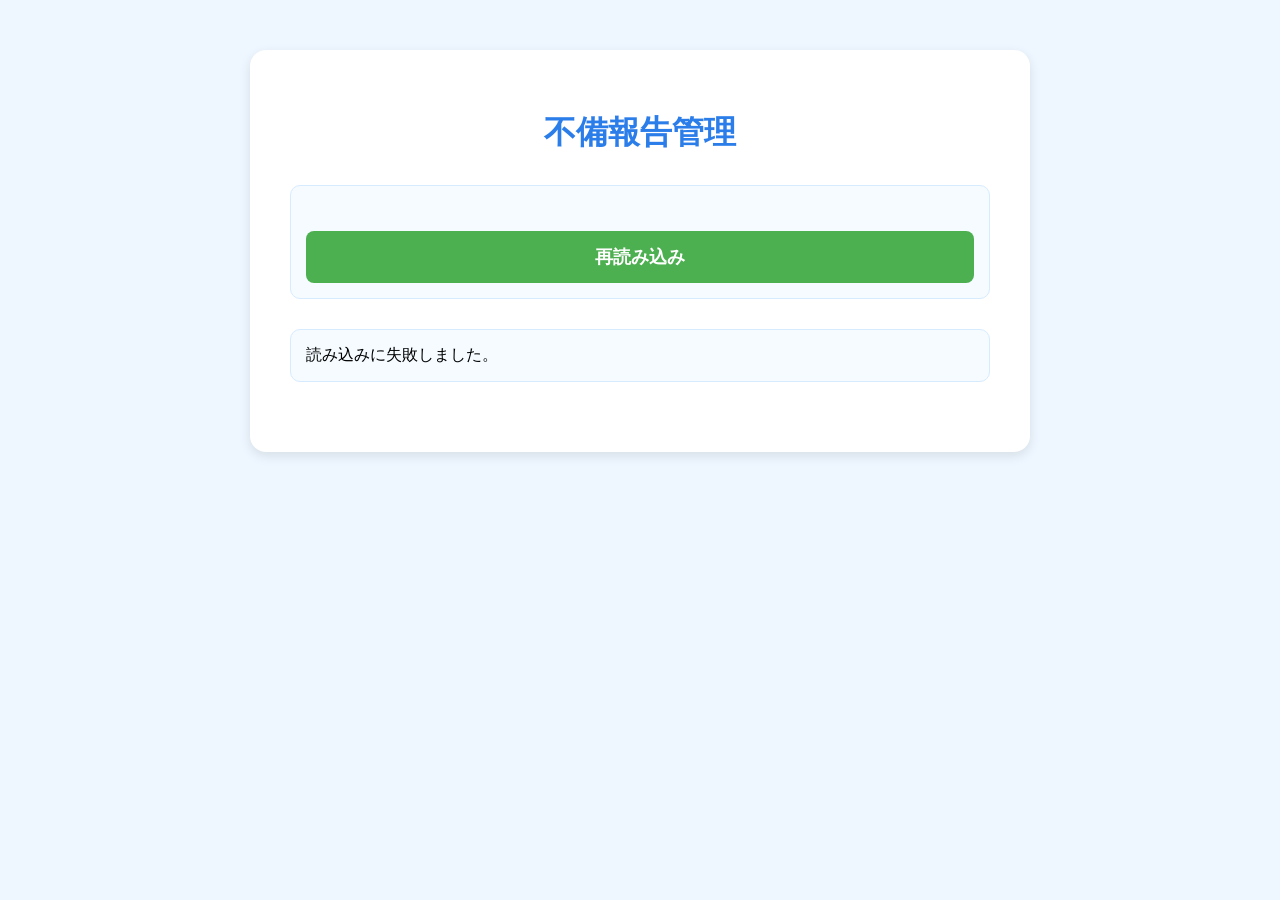
==== admin-report.html @ 289d38c6 "Add files via upload" ====
<!DOCTYPE html>
<html lang="ja">
<head>
<meta charset="UTF-8">
<meta name="viewport" content="width=device-width, initial-scale=1.0">
<title>不備報告管理</title>

<link rel="stylesheet" href="style.css">
</head>

<body>

<div class="container">

    <h1>不備報告管理</h1>

    <div class="info">
        <button onclick="loadReports()">再読み込み</button>
    </div>

    <div id="reportArea">読み込み中...</div>

</div>

<script>

const API_URL =
"https://script.google.com/macros/s/AKfycbyDLn3UccEHfvov-5wQ8X0IFgjZLPO7iHwniEB0zg0yH6ahLsRrZ1oTYduA8yF6dWIL/exec";

async function loadReports(){

    const area = document.getElementById("reportArea");
    area.innerHTML = "読み込み中...";

    try{

        const res = await fetch(API_URL + "?action=getReports");
        const reports = await res.json();

        if(reports.length === 0){
            area.innerHTML = "<div class='info'>不備報告はありません。</div>";
            return;
        }

        reports.sort((a,b) => {
            if(a.status === "未対応" && b.status !== "未対応") return -1;
            if(a.status !== "未対応" && b.status === "未対応") return 1;
            return new Date(b.date) - new Date(a.date);
        });

        let html = "";

        reports.forEach(report => {

            html += `
                <div class="info reportCard" id="report_${report.row}">
                    <h2>第${escapeHtml(report.round)}回　問${escapeHtml(report.questionNumber)}</h2>

                    <p><strong>対応状況</strong><br>
                        <select id="status_${report.row}">
                            <option value="未対応" ${report.status === "未対応" ? "selected" : ""}>未対応</option>
                            <option value="対応中" ${report.status === "対応中" ? "selected" : ""}>対応中</option>
                            <option value="対応済み" ${report.status === "対応済み" ? "selected" : ""}>対応済み</option>
                            <option value="却下" ${report.status === "却下" ? "selected" : ""}>却下</option>
                        </select>
                    </p>

                    <p><strong>問題ID</strong><br>${escapeHtml(report.questionId)}</p>

                    <p><strong>問題文</strong><br>${escapeHtml(report.questionText)}</p>

                    <p><strong>ユーザーの回答</strong><br>${escapeHtml(report.userAnswer)}</p>

                    <p><strong>正解</strong><br>${escapeHtml(report.correctAnswer)}</p>

                    <p><strong>報告内容</strong><br>${escapeHtml(report.reportText)}</p>

                    <p><strong>報告者</strong><br>${escapeHtml(report.nickname || "未入力")}</p>

                    <button onclick="updateStatus(${report.row})">
                        状況を更新する
                    </button>

                    <button
                        onclick="openEditor('${escapeJs(report.questionId)}', ${report.row})"
                        style="background:#ff9800;"
                    >
                        この問題を編集する
                    </button>

                    <div id="editor_${report.row}" style="display:none; margin-top:20px;"></div>
                </div>
            `;

        });

        area.innerHTML = html;

    }catch(error){

        console.error(error);
        area.innerHTML = "<div class='info'>読み込みに失敗しました。</div>";
    }
}

async function updateStatus(row){

    const status = document.getElementById(`status_${row}`).value;

    const data = {
        mode: "updateReportStatus",
        row: row,
        status: status
    };

    try{

        await fetch(API_URL, {
            method: "POST",
            body: JSON.stringify(data)
        });

        alert("更新しました。");

    }catch(error){

        console.error(error);
        alert("更新に失敗しました。");
    }
}

async function openEditor(questionId, reportRow){

    const editor = document.getElementById(`editor_${reportRow}`);

    if(editor.style.display === "block"){
        editor.style.display = "none";
        return;
    }

    editor.style.display = "block";
    editor.innerHTML = "<div class='info'>問題を読み込み中...</div>";

    try{

        const res = await fetch(
            API_URL + "?action=getQuestionById&id=" + encodeURIComponent(questionId)
        );

        const q = await res.json();

        if(!q || !q.row){
            editor.innerHTML =
                "<div class='info'>問題データを取得できませんでした。</div>";
            return;
        }

        editor.innerHTML = `
            <div class="info" style="background:#fffaf0;">
                <h3>問題編集</h3>

                <input type="hidden" id="edit_row_${reportRow}" value="${escapeHtml(q.row)}">

                <label>問題文</label>
                <textarea id="edit_question_${reportRow}" style="width:100%; min-height:100px;">${escapeHtml(q.question)}</textarea>

                <label>選択肢1</label>
                <input id="edit_choice1_${reportRow}" value="${escapeHtml(q.choice1)}">

                <label>選択肢2</label>
                <input id="edit_choice2_${reportRow}" value="${escapeHtml(q.choice2)}">

                <label>選択肢3</label>
                <input id="edit_choice3_${reportRow}" value="${escapeHtml(q.choice3)}">

                <label>選択肢4</label>
                <input id="edit_choice4_${reportRow}" value="${escapeHtml(q.choice4)}">

                <label>正解</label>
                <select id="edit_answer_${reportRow}">
                    <option value="1" ${String(q.answer) === "1" || String(q.answer) === "①" ? "selected" : ""}>①</option>
                    <option value="2" ${String(q.answer) === "2" || String(q.answer) === "②" ? "selected" : ""}>②</option>
                    <option value="3" ${String(q.answer) === "3" || String(q.answer) === "③" ? "selected" : ""}>③</option>
                    <option value="4" ${String(q.answer) === "4" || String(q.answer) === "④" ? "selected" : ""}>④</option>
                </select>

                <label>難易度</label>
                <input id="edit_difficulty_${reportRow}" value="${escapeHtml(q.difficulty)}">

                <label>確認状況</label>
                <select id="edit_status_${reportRow}">
                    <option value="未確認" ${q.status === "未確認" ? "selected" : ""}>未確認</option>
                    <option value="確認済み" ${q.status === "確認済み" ? "selected" : ""}>確認済み</option>
                    <option value="不採用" ${q.status === "不採用" ? "selected" : ""}>不採用</option>
                </select>

                <label>回</label>
                <input id="edit_round_${reportRow}" value="${escapeHtml(q.round)}">

                <label>カテゴリ</label>
                <select id="edit_section_${reportRow}">
                    ${sectionOption("初級", q.section)}
                    ${sectionOption("中級", q.section)}
                    ${sectionOption("上級", q.section)}
                    ${sectionOption("超上級", q.section)}
                    ${sectionOption("管理者問題①", q.section)}
                    ${sectionOption("管理者問題②", q.section)}
                </select>

                <button onclick="saveQuestion(${reportRow})">
                    問題を保存する
                </button>
            </div>
        `;

    }catch(error){

        console.error(error);
        editor.innerHTML =
            "<div class='info'>問題の読み込みに失敗しました。</div>";
    }
}

function sectionOption(value, current){
    return `<option value="${value}" ${value === current ? "selected" : ""}>${value}</option>`;
}

async function saveQuestion(reportRow){

    const row = document.getElementById(`edit_row_${reportRow}`).value;

    const data = {
        mode: "update",
        row: row,
        question: document.getElementById(`edit_question_${reportRow}`).value,
        choice1: document.getElementById(`edit_choice1_${reportRow}`).value,
        choice2: document.getElementById(`edit_choice2_${reportRow}`).value,
        choice3: document.getElementById(`edit_choice3_${reportRow}`).value,
        choice4: document.getElementById(`edit_choice4_${reportRow}`).value,
        answer: document.getElementById(`edit_answer_${reportRow}`).value,
        difficulty: document.getElementById(`edit_difficulty_${reportRow}`).value,
        status: document.getElementById(`edit_status_${reportRow}`).value,
        round: document.getElementById(`edit_round_${reportRow}`).value,
        section: document.getElementById(`edit_section_${reportRow}`).value
    };

    if(data.question.trim() === ""){
        alert("問題文を入力してください。");
        return;
    }

    if(data.choice1.trim() === "" || data.choice2.trim() === "" ||
       data.choice3.trim() === "" || data.choice4.trim() === ""){
        alert("選択肢をすべて入力してください。");
        return;
    }

    try{

        await fetch(API_URL, {
            method: "POST",
            body: JSON.stringify(data)
        });

        alert("問題を保存しました。");

    }catch(error){

        console.error(error);
        alert("保存に失敗しました。");
    }
}

function escapeHtml(text){

    return String(text || "")
        .replace(/&/g, "&amp;")
        .replace(/</g, "&lt;")
        .replace(/>/g, "&gt;")
        .replace(/"/g, "&quot;")
        .replace(/'/g, "&#039;");
}

function escapeJs(text){

    return String(text || "")
        .replace(/\\/g, "\\\\")
        .replace(/'/g, "\\'")
        .replace(/"/g, '\\"')
        .replace(/\n/g, "\\n")
        .replace(/\r/g, "");
}

loadReports();

</script>

</body>
</html>
---- style.css ----
body{
    font-family:"Yu Gothic",sans-serif;
    background:#eef7ff;
    margin:0;
    padding:0;
}

.container{
    max-width:700px;
    margin:50px auto;
    background:white;
    padding:40px;
    border-radius:16px;
    box-shadow:0 4px 12px rgba(0,0,0,0.1);
}

h1{
    text-align:center;
    color:#2b7de9;
}

.subtitle{
    text-align:center;
    color:#666;
}

.info{
    background:#f5fbff;
    border:1px solid #d7ebff;
    border-radius:10px;
    padding:15px;
    margin:30px 0;
}

label{
    display:block;
    margin-top:20px;
    margin-bottom:8px;
    font-weight:bold;
}

input{
    width:100%;
    padding:12px;
    border:1px solid #ccc;
    border-radius:8px;
    box-sizing:border-box;
}

button{
    width:100%;
    margin-top:30px;
    padding:14px;
    border:none;
    border-radius:8px;
    background:#4caf50;
    color:white;
    font-size:18px;
    font-weight:bold;
    cursor:pointer;
}

button:hover{
    background:#43a047;
}

.error{
    color:red;
    text-align:center;
    margin-top:15px;
}

hr{
    border:none;
    border-top:1px solid #ddd;
    margin:20px 0;
}

p{
    line-height:1.8;
}

.choiceLabel{
    display:block;
    padding:10px;
    margin-top:8px;
    border:1px solid #ddd;
    border-radius:8px;
    cursor:pointer;
}

.choiceLabel:hover{
    background:#f5fbff;
}

.choiceLabel input{
    width:auto;
    margin-right:10px;
}

.progressBox{
    margin-bottom:25px;
}

.progressBar{
    width:100%;
    height:20px;
    background:#e0e0e0;
    border-radius:10px;
    overflow:hidden;
}

#progressFill{
    height:100%;
    width:0%;
    background:#4caf50;
    transition:0.3s;
}

#progressText{
    font-weight:bold;
    margin-bottom:8px;
    color:#444;
}

textarea{
    width:100%;
    min-height:250px;
    padding:12px;
    border:1px solid #ccc;
    border-radius:8px;
    box-sizing:border-box;
    resize:vertical;
    font-family:"Yu Gothic",sans-serif;
    font-size:16px;
}

textarea{
    width:100%;
    min-height:120px;
    padding:12px;
    border:1px solid #ccc;
    border-radius:8px;
    box-sizing:border-box;
    font-size:16px;
    font-family:"Yu Gothic",sans-serif;
}

.progressBox{
    margin-bottom:25px;
}

.progressBar{
    width:100%;
    height:20px;
    background:#e0e0e0;
    border-radius:10px;
    overflow:hidden;
}

#progressFill{
    height:100%;
    width:0%;
    background:#4caf50;
    transition:0.3s;
}

#progressText,
#sectionTitle{
    font-weight:bold;
    margin-bottom:8px;
    color:#444;
}

.choiceLabel{
    display:block;
    padding:10px;
    margin-top:8px;
    border:1px solid #ddd;
    border-radius:8px;
    cursor:pointer;
}

.choiceLabel:hover{
    background:#f5fbff;
}

.choiceLabel input{
    width:auto;
    margin-right:10px;
}

.resultItem{
    border-radius:10px;
    padding:15px;
    margin:15px 0;
    border:1px solid #ddd;
}

.correctItem{
    background:#f1fff3;
    border-color:#8bc34a;
}

.wrongItem{
    background:#fff5f5;
    border-color:#ef9a9a;
}

.resultItem h3{
    margin-top:0;
}

.rankingItem{
    display:flex;
    justify-content:space-between;
    gap:10px;
    padding:12px;
    margin:8px 0;
    border:1px solid #d7ebff;
    border-radius:8px;
    background:#fff;
}

.myRankingItem{
    background:#fff8d6;
    border:2px solid #fbc02d;
    font-weight:bold;
}
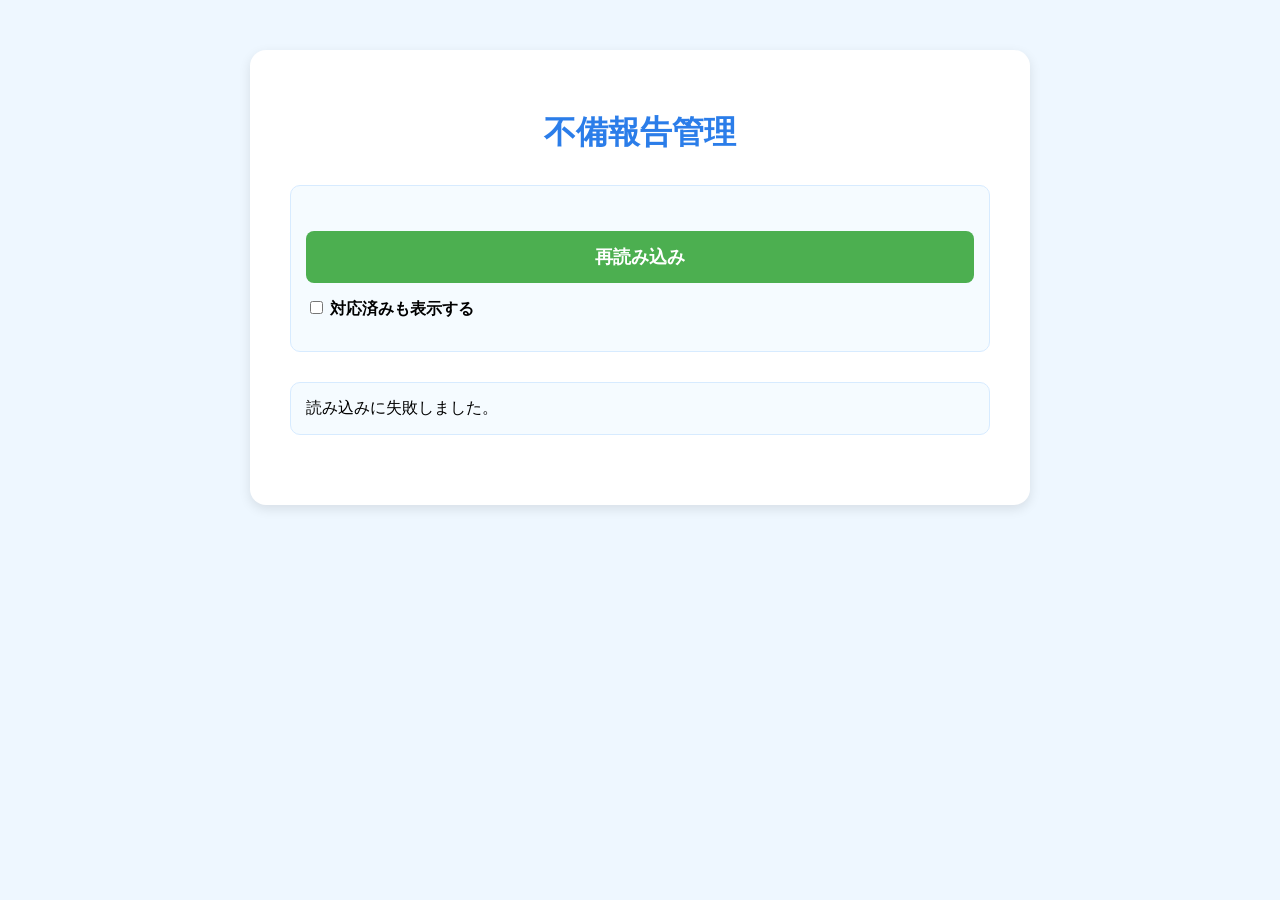
==== commit 6541bcb3: "Add files via upload" ====
--- a/admin-report.html
+++ b/admin-report.html
@@ -16,6 +16,18 @@
 
     <div class="info">
         <button onclick="loadReports()">再読み込み</button>
+
+        <label style="display:block; margin-top:15px;">
+            <input
+                type="checkbox"
+                id="showCompleted"
+                onchange="renderReports()"
+                style="width:auto;"
+            >
+            対応済みも表示する
+        </label>
+
+        <p id="countText"></p>
     </div>
 
     <div id="reportArea">読み込み中...</div>
@@ -27,6 +39,8 @@
 const API_URL =
 "https://script.google.com/macros/s/AKfycbyDLn3UccEHfvov-5wQ8X0IFgjZLPO7iHwniEB0zg0yH6ahLsRrZ1oTYduA8yF6dWIL/exec";
 
+let allReports = [];
+
 async function loadReports(){
 
     const area = document.getElementById("reportArea");
@@ -35,72 +49,103 @@
     try{
 
         const res = await fetch(API_URL + "?action=getReports");
-        const reports = await res.json();
-
-        if(reports.length === 0){
-            area.innerHTML = "<div class='info'>不備報告はありません。</div>";
-            return;
-        }
-
-        reports.sort((a,b) => {
-            if(a.status === "未対応" && b.status !== "未対応") return -1;
-            if(a.status !== "未対応" && b.status === "未対応") return 1;
-            return new Date(b.date) - new Date(a.date);
-        });
-
-        let html = "";
-
-        reports.forEach(report => {
-
-            html += `
-                <div class="info reportCard" id="report_${report.row}">
-                    <h2>第${escapeHtml(report.round)}回　問${escapeHtml(report.questionNumber)}</h2>
-
-                    <p><strong>対応状況</strong><br>
-                        <select id="status_${report.row}">
-                            <option value="未対応" ${report.status === "未対応" ? "selected" : ""}>未対応</option>
-                            <option value="対応中" ${report.status === "対応中" ? "selected" : ""}>対応中</option>
-                            <option value="対応済み" ${report.status === "対応済み" ? "selected" : ""}>対応済み</option>
-                            <option value="却下" ${report.status === "却下" ? "selected" : ""}>却下</option>
-                        </select>
-                    </p>
-
-                    <p><strong>問題ID</strong><br>${escapeHtml(report.questionId)}</p>
-
-                    <p><strong>問題文</strong><br>${escapeHtml(report.questionText)}</p>
-
-                    <p><strong>ユーザーの回答</strong><br>${escapeHtml(report.userAnswer)}</p>
-
-                    <p><strong>正解</strong><br>${escapeHtml(report.correctAnswer)}</p>
-
-                    <p><strong>報告内容</strong><br>${escapeHtml(report.reportText)}</p>
-
-                    <p><strong>報告者</strong><br>${escapeHtml(report.nickname || "未入力")}</p>
-
-                    <button onclick="updateStatus(${report.row})">
-                        状況を更新する
-                    </button>
-
-                    <button
-                        onclick="openEditor('${escapeJs(report.questionId)}', ${report.row})"
-                        style="background:#ff9800;"
-                    >
-                        この問題を編集する
-                    </button>
-
-                    <div id="editor_${report.row}" style="display:none; margin-top:20px;"></div>
-                </div>
-            `;
-
-        });
-
-        area.innerHTML = html;
+        allReports = await res.json();
+
+        renderReports();
 
     }catch(error){
 
         console.error(error);
         area.innerHTML = "<div class='info'>読み込みに失敗しました。</div>";
     }
+}
+
+function renderReports(){
+
+    const area = document.getElementById("reportArea");
+    const showCompleted =
+        document.getElementById("showCompleted").checked;
+
+    let reports = [...allReports];
+
+    if(!showCompleted){
+        reports = reports.filter(report =>
+            report.status !== "対応済み"
+        );
+    }
+
+    const totalCount = allReports.length;
+    const visibleCount = reports.length;
+    const completedCount = allReports.filter(r => r.status === "対応済み").length;
+    const pendingCount = allReports.filter(r => r.status === "未対応").length;
+    const workingCount = allReports.filter(r => r.status === "対応中").length;
+    const rejectedCount = allReports.filter(r => r.status === "却下").length;
+
+    document.getElementById("countText").innerText =
+        `表示中：${visibleCount}件 / 全${totalCount}件　未対応：${pendingCount}件　対応中：${workingCount}件　対応済み：${completedCount}件　却下：${rejectedCount}件`;
+
+    if(reports.length === 0){
+        area.innerHTML = "<div class='info'>表示できる不備報告はありません。</div>";
+        return;
+    }
+
+    reports.sort((a,b) => {
+        if(a.status === "未対応" && b.status !== "未対応") return -1;
+        if(a.status !== "未対応" && b.status === "未対応") return 1;
+
+        if(a.status === "対応中" && b.status !== "対応中") return -1;
+        if(a.status !== "対応中" && b.status === "対応中") return 1;
+
+        return new Date(b.date) - new Date(a.date);
+    });
+
+    let html = "";
+
+    reports.forEach(report => {
+
+        html += `
+            <div class="info reportCard" id="report_${report.row}">
+                <h2>第${escapeHtml(report.round)}回　問${escapeHtml(report.questionNumber)}</h2>
+
+                <p><strong>対応状況</strong><br>
+                    <select id="status_${report.row}">
+                        <option value="未対応" ${report.status === "未対応" ? "selected" : ""}>未対応</option>
+                        <option value="対応中" ${report.status === "対応中" ? "selected" : ""}>対応中</option>
+                        <option value="対応済み" ${report.status === "対応済み" ? "selected" : ""}>対応済み</option>
+                        <option value="却下" ${report.status === "却下" ? "selected" : ""}>却下</option>
+                    </select>
+                </p>
+
+                <p><strong>問題ID</strong><br>${escapeHtml(report.questionId)}</p>
+
+                <p><strong>問題文</strong><br>${escapeHtml(report.questionText)}</p>
+
+                <p><strong>ユーザーの回答</strong><br>${escapeHtml(report.userAnswer)}</p>
+
+                <p><strong>正解</strong><br>${escapeHtml(report.correctAnswer)}</p>
+
+                <p><strong>報告内容</strong><br>${escapeHtml(report.reportText)}</p>
+
+                <p><strong>報告者</strong><br>${escapeHtml(report.nickname || "未入力")}</p>
+
+                <button onclick="updateStatus(${report.row})">
+                    状況を更新する
+                </button>
+
+                <button
+                    onclick="openEditor('${escapeJs(report.questionId)}', ${report.row})"
+                    style="background:#ff9800;"
+                >
+                    この問題を編集する
+                </button>
+
+                <div id="editor_${report.row}" style="display:none; margin-top:20px;"></div>
+            </div>
+        `;
+
+    });
+
+    area.innerHTML = html;
 }
 
 async function updateStatus(row){
@@ -120,7 +165,14 @@
             body: JSON.stringify(data)
         });
 
+        const report = allReports.find(r => Number(r.row) === Number(row));
+
+        if(report){
+            report.status = status;
+        }
+
         alert("更新しました。");
+        renderReports();
 
     }catch(error){
 
